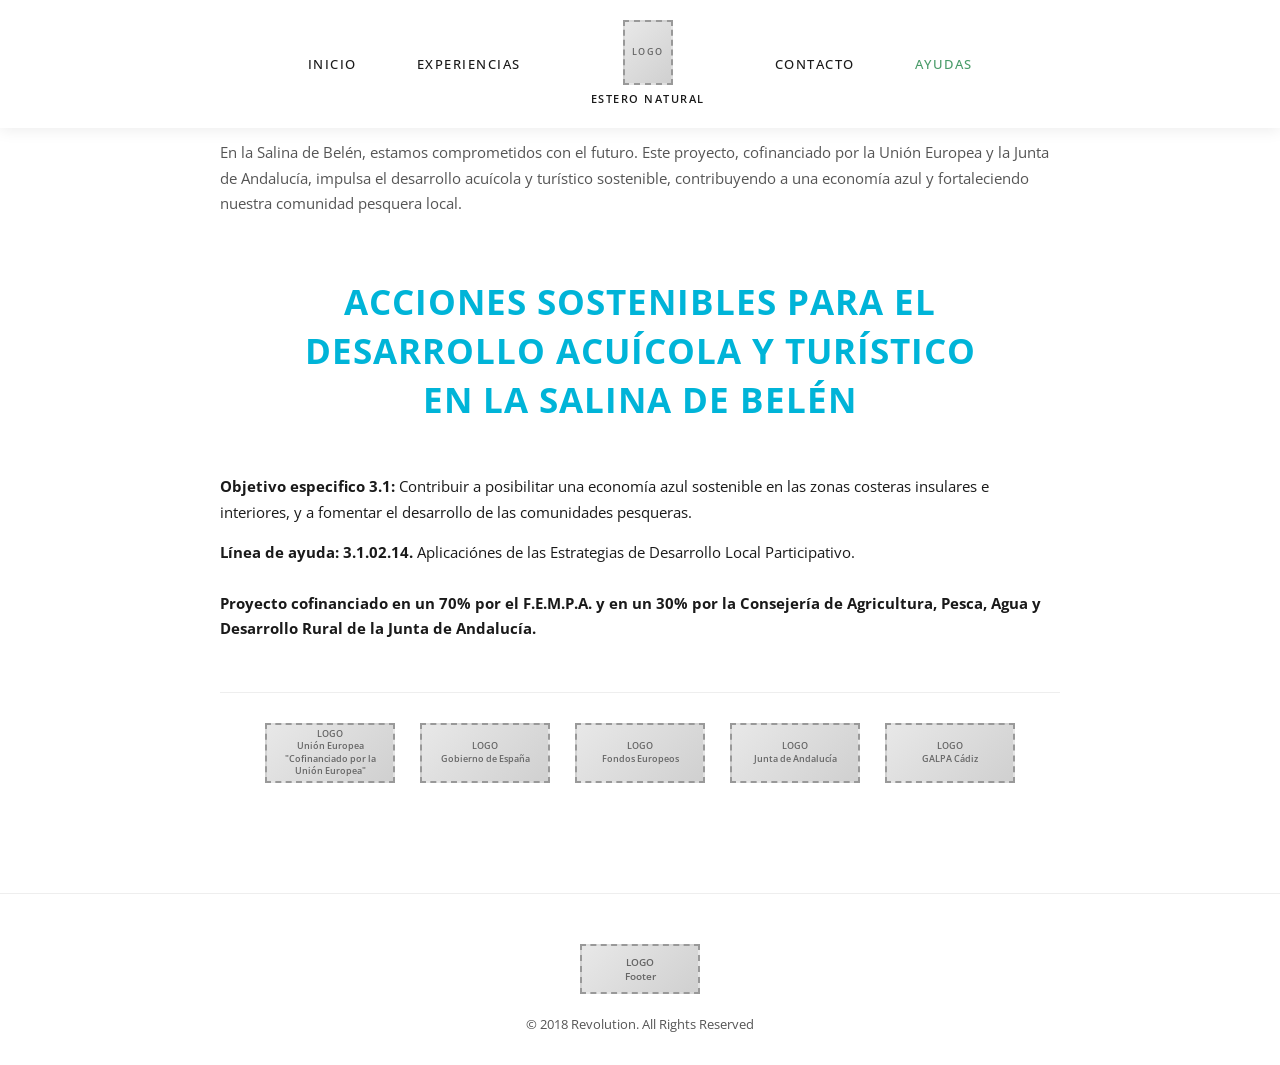
==== ayudas.html @ 08cabc5b "1" ====
<!DOCTYPE html>
<html lang="es">
<head>
  <meta charset="UTF-8">
  <meta name="viewport" content="width=device-width, initial-scale=1.0">
  <title>Ayudas - Estero Natural</title>
  <meta name="description" content="Ayudas y financiación - Proyecto cofinanciado por la Unión Europea y la Junta de Andalucía.">
  <link rel="preconnect" href="https://fonts.googleapis.com">
  <link rel="preconnect" href="https://fonts.gstatic.com" crossorigin>
  <link href="https://fonts.googleapis.com/css2?family=Cormorant+Garamond:ital,wght@0,400;0,500;0,600;1,400&family=Open+Sans:wght@400;500;600&display=swap" rel="stylesheet">
  <link rel="stylesheet" href="styles.css">
</head>
<body class="page-interior">
  <!-- Header / Navegación -->
  <header id="header" class="header-interior">
    <nav>
      <ul class="nav-list">
        <li><a href="index.html">Inicio</a></li>
        <li><a href="experiencias.html">Experiencias</a></li>
        <li class="nav-logo">
          <a href="index.html">
            <!-- PLACEHOLDER: Logo imagen -->
            <div class="image-placeholder logo-placeholder">
              <span>LOGO</span>
            </div>
            <span class="logo-text">Estero Natural</span>
          </a>
        </li>
        <li><a href="contacto.html">Contacto</a></li>
        <li><a href="ayudas.html" class="active">Ayudas</a></li>
      </ul>
    </nav>

    <!-- Menú móvil -->
    <button class="mobile-menu-btn" id="mobileMenuBtn" aria-label="Abrir menú">
      <span></span>
      <span></span>
      <span></span>
    </button>

    <div class="mobile-menu" id="mobileMenu">
      <ul>
        <li><a href="index.html">Inicio</a></li>
        <li><a href="experiencias.html">Experiencias</a></li>
        <li><a href="contacto.html">Contacto</a></li>
        <li><a href="ayudas.html">Ayudas</a></li>
      </ul>
    </div>
  </header>

  <!-- Main Content -->
  <main class="page-content ayudas-page">
    <div class="container">
      <!-- Introducción -->
      <div class="ayudas-intro">
        <p>En la Salina de Belén, estamos comprometidos con el futuro. Este proyecto, cofinanciado por la Unión Europea y la Junta de Andalucía, impulsa el desarrollo acuícola y turístico sostenible, contribuyendo a una economía azul y fortaleciendo nuestra comunidad pesquera local.</p>
      </div>

      <!-- Título principal -->
      <div class="ayudas-header">
        <h1>ACCIONES SOSTENIBLES PARA EL</h1>
        <h1>DESARROLLO ACUÍCOLA Y TURÍSTICO</h1>
        <h1>EN LA SALINA DE BELÉN</h1>
      </div>

      <!-- Objetivos -->
      <div class="ayudas-content">
        <p><strong>Objetivo especifico 3.1:</strong> Contribuir a posibilitar una economía azul sostenible en las zonas costeras insulares e interiores, y a fomentar el desarrollo de las comunidades pesqueras.</p>
        <p><strong>Línea de ayuda: 3.1.02.14.</strong> Aplicaciónes de las Estrategias de Desarrollo Local Participativo.</p>
        <p class="highlight"><strong>Proyecto cofinanciado en un 70% por el F.E.M.P.A. y en un 30% por la Consejería de Agricultura, Pesca, Agua y Desarrollo Rural de la Junta de Andalucía.</strong></p>
      </div>

      <!-- Logos institucionales -->
      <div class="ayudas-logos">
        <div class="logo-item">
          <!-- PLACEHOLDER: Logo UE -->
          <div class="image-placeholder inst-logo">
            <span>LOGO<br>Unión Europea<br>"Cofinanciado por la Unión Europea"</span>
          </div>
        </div>
        <div class="logo-item">
          <!-- PLACEHOLDER: Logo Gobierno de España -->
          <div class="image-placeholder inst-logo">
            <span>LOGO<br>Gobierno de España</span>
          </div>
        </div>
        <div class="logo-item">
          <!-- PLACEHOLDER: Logo Fondos Europeos -->
          <div class="image-placeholder inst-logo">
            <span>LOGO<br>Fondos Europeos</span>
          </div>
        </div>
        <div class="logo-item">
          <!-- PLACEHOLDER: Logo Junta de Andalucía -->
          <div class="image-placeholder inst-logo">
            <span>LOGO<br>Junta de Andalucía</span>
          </div>
        </div>
        <div class="logo-item">
          <!-- PLACEHOLDER: Logo GALPA -->
          <div class="image-placeholder inst-logo">
            <span>LOGO<br>GALPA Cádiz</span>
          </div>
        </div>
      </div>
    </div>
  </main>

  <!-- Footer -->
  <footer class="footer">
    <div class="container">
      <div class="footer-content">
        <a href="index.html" class="footer-logo-link">
          <!-- PLACEHOLDER: Logo footer -->
          <div class="image-placeholder footer-logo">
            <span>LOGO<br>Footer</span>
          </div>
        </a>
        <p>© 2018 Revolution. All Rights Reserved</p>
      </div>
    </div>
  </footer>

  <!-- Botón Scroll to Top -->
  <button id="scrollToTop" class="scroll-to-top" aria-label="Volver arriba">
    <svg xmlns="http://www.w3.org/2000/svg" width="24" height="24" viewBox="0 0 24 24" fill="none" stroke="currentColor" stroke-width="2" stroke-linecap="round" stroke-linejoin="round">
      <path d="m18 15-6-6-6 6"/>
    </svg>
  </button>

  <script src="script.js"></script>
</body>
</html>
---- styles.css ----
/* ===================================
   VARIABLES Y RESET
   =================================== */
:root {
  --color-primary: #4a9c6a;
  --color-primary-dark: #3d8a5a;
  --color-primary-light: #5ab87a;
  --color-accent: #00b4d8;
  --color-background: #ffffff;
  --color-foreground: #1a1a1a;
  --color-muted: #555555;
  --color-light-gray: #f5f5f5;
  --color-white: #ffffff;
  --color-overlay: rgba(0, 0, 0, 0.3);
  
  --font-serif: 'Cormorant Garamond', Georgia, serif;
  --font-sans: 'Open Sans', system-ui, sans-serif;
  
  --transition: all 0.3s ease;
}

*, *::before, *::after {
  box-sizing: border-box;
  margin: 0;
  padding: 0;
}

html {
  scroll-behavior: smooth;
}

body {
  font-family: var(--font-sans);
  background-color: var(--color-background);
  color: var(--color-foreground);
  line-height: 1.6;
}

img {
  max-width: 100%;
  height: auto;
  display: block;
}

a {
  text-decoration: none;
  color: inherit;
}

ul {
  list-style: none;
}

.container {
  width: 100%;
  max-width: 1100px;
  margin: 0 auto;
  padding: 0 30px;
}

/* ===================================
   PLACEHOLDERS DE IMÁGENES
   =================================== */
.image-placeholder {
  background: linear-gradient(135deg, #e8e8e8 0%, #d0d0d0 100%);
  border: 3px dashed #999;
  display: flex;
  align-items: center;
  justify-content: center;
  text-align: center;
  color: #666;
  font-weight: 600;
  font-size: 14px;
}

.image-placeholder span {
  padding: 10px;
  line-height: 1.4;
}

/* ===================================
   HEADER / NAVEGACIÓN
   =================================== */
#header {
  position: fixed;
  top: 0;
  left: 0;
  right: 0;
  z-index: 1000;
  padding: 20px 50px;
  transition: var(--transition);
}

#header.scrolled {
  background-color: var(--color-white);
  box-shadow: 0 2px 15px rgba(0, 0, 0, 0.08);
  padding: 15px 50px;
}

#header.header-interior {
  background-color: var(--color-white);
  box-shadow: 0 2px 15px rgba(0, 0, 0, 0.08);
}

#header nav {
  display: flex;
  justify-content: center;
}

.nav-list {
  display: flex;
  align-items: center;
  gap: 0;
}

.nav-list li {
  margin: 0 30px;
}

.nav-list li a {
  color: var(--color-white);
  font-size: 13px;
  font-weight: 500;
  text-transform: uppercase;
  letter-spacing: 1.5px;
  transition: var(--transition);
  position: relative;
}

.nav-list li a.active {
  color: var(--color-primary);
}

#header.scrolled .nav-list li a,
#header.header-interior .nav-list li a {
  color: var(--color-foreground);
}

#header.scrolled .nav-list li a.active,
#header.header-interior .nav-list li a.active {
  color: var(--color-primary);
}

.nav-list li a:hover {
  color: var(--color-primary);
}

.nav-logo {
  margin: 0 40px !important;
}

.nav-logo a {
  display: flex;
  flex-direction: column;
  align-items: center;
}

.logo-placeholder {
  width: 50px;
  height: 65px;
  border-radius: 0;
  font-size: 9px;
  border-width: 2px;
}

.logo-text {
  font-size: 11px;
  font-weight: 600;
  margin-top: 5px;
  color: var(--color-white);
  transition: var(--transition);
}

#header.scrolled .logo-text,
#header.header-interior .logo-text {
  color: var(--color-foreground);
}

/* Menú móvil */
.mobile-menu-btn {
  display: none;
  flex-direction: column;
  justify-content: space-between;
  width: 28px;
  height: 20px;
  background: none;
  border: none;
  cursor: pointer;
  position: absolute;
  right: 25px;
  top: 50%;
  transform: translateY(-50%);
}

.mobile-menu-btn span {
  display: block;
  width: 100%;
  height: 2px;
  background-color: var(--color-white);
  transition: var(--transition);
}

#header.scrolled .mobile-menu-btn span,
#header.header-interior .mobile-menu-btn span {
  background-color: var(--color-foreground);
}

.mobile-menu {
  display: none;
  position: absolute;
  top: 100%;
  left: 0;
  right: 0;
  background-color: var(--color-white);
  padding: 25px;
  box-shadow: 0 5px 20px rgba(0, 0, 0, 0.1);
}

.mobile-menu.active {
  display: block;
}

.mobile-menu ul {
  display: flex;
  flex-direction: column;
  gap: 18px;
}

.mobile-menu a {
  color: var(--color-foreground);
  font-size: 15px;
  font-weight: 500;
  text-transform: uppercase;
  letter-spacing: 1px;
}

.mobile-menu a.active {
  color: var(--color-primary);
}

/* ===================================
   HERO SECTION (INICIO)
   =================================== */
.hero {
  position: relative;
  height: 100vh;
  width: 100%;
  overflow: hidden;
}

.hero-bg {
  position: absolute;
  inset: 0;
  width: 100%;
  height: 100%;
  font-size: 18px;
}

.hero-overlay {
  position: absolute;
  inset: 0;
  background-color: var(--color-overlay);
}

.hero-content {
  position: relative;
  z-index: 10;
  display: flex;
  flex-direction: column;
  align-items: center;
  justify-content: center;
  height: 100%;
  text-align: center;
  color: var(--color-white);
  padding: 0 20px;
}

.hero-content h2 {
  font-family: var(--font-serif);
  font-size: clamp(2.5rem, 6vw, 4rem);
  font-weight: 400;
  letter-spacing: 3px;
}

/* ===================================
   ABOUT SECTION (INICIO)
   =================================== */
.about-section {
  padding: 80px 0;
  background-color: var(--color-background);
}

.about-grid {
  display: flex;
  align-items: flex-start;
  gap: 50px;
}

.about-image {
  flex: 0 0 250px;
}

.circle-placeholder {
  width: 230px;
  height: 230px;
  border-radius: 50%;
}

.about-content {
  flex: 1;
}

.about-content p {
  color: var(--color-muted);
  margin-bottom: 20px;
  font-size: 15px;
  line-height: 1.8;
}

.about-content .btn {
  margin-top: 15px;
}

/* ===================================
   CTA SECTION (INICIO)
   =================================== */
.cta-section {
  position: relative;
  height: 450px;
  display: flex;
  align-items: center;
  justify-content: center;
}

.cta-bg {
  position: absolute;
  inset: 0;
  width: 100%;
  height: 100%;
}

.cta-overlay {
  position: absolute;
  inset: 0;
  background-color: rgba(0, 0, 0, 0.25);
}

.cta-content {
  position: relative;
  z-index: 10;
  text-align: center;
  color: var(--color-foreground);
  padding: 0 20px;
  max-width: 800px;
}

.cta-content h2 {
  font-family: var(--font-serif);
  font-size: 2rem;
  font-style: italic;
  font-weight: 400;
}

/* ===================================
   GALLERY SECTION (INICIO)
   =================================== */
.gallery-section {
  padding: 80px 0;
  background-color: var(--color-background);
}

.gallery-header {
  text-align: center;
  margin-bottom: 40px;
}

.small-circle {
  width: 90px;
  height: 90px;
  border-radius: 50%;
  margin: 0 auto 20px;
  font-size: 11px;
}

.gallery-header h2 {
  font-family: var(--font-serif);
  font-size: 2.2rem;
  color: var(--color-foreground);
  font-weight: 400;
}

.gallery-grid {
  display: grid;
  grid-template-columns: repeat(3, 1fr);
  gap: 20px;
}

.gallery-item {
  overflow: hidden;
  transition: var(--transition);
}

.gallery-item:hover {
  opacity: 0.9;
}

.gallery-placeholder {
  height: 250px;
}

/* ===================================
   EVENTS SECTION (INICIO)
   =================================== */
.events-section {
  padding: 80px 0;
  background-color: var(--color-background);
}

.events-section > .container > h2 {
  font-family: var(--font-serif);
  font-size: 2.2rem;
  color: var(--color-foreground);
  text-align: center;
  margin-bottom: 50px;
  font-weight: 400;
}

.events-content {
  display: flex;
  flex-direction: column;
  gap: 30px;
}

.event-image {
  max-width: 100%;
}

.event-placeholder {
  height: 300px;
  width: 100%;
}

.event-details {
  font-size: 14px;
  line-height: 1.8;
  color: var(--color-muted);
}

/* ===================================
   AYUDAS PREVIEW (INICIO)
   =================================== */
.ayudas-preview {
  padding: 60px 0;
  background-color: var(--color-background);
  text-align: center;
}

.ayudas-preview h1 {
  font-family: var(--font-serif);
  font-size: 2.5rem;
  color: var(--color-foreground);
  margin-bottom: 20px;
  font-weight: 400;
}

.ayudas-preview p {
  color: var(--color-muted);
  max-width: 900px;
  margin: 0 auto 30px;
  font-size: 15px;
  line-height: 1.7;
}

/* Botones */
.btn {
  display: inline-block;
  padding: 14px 30px;
  font-size: 13px;
  font-weight: 600;
  text-transform: uppercase;
  letter-spacing: 1px;
  border-radius: 3px;
  transition: var(--transition);
  cursor: pointer;
  border: none;
}

.btn-primary {
  background-color: var(--color-primary);
  color: var(--color-white);
}

.btn-primary:hover {
  background-color: var(--color-primary-dark);
}

/* ===================================
   FOOTER
   =================================== */
.footer {
  background-color: var(--color-background);
  padding: 50px 0 30px;
  border-top: 1px solid #eee;
}

.footer-content {
  display: flex;
  flex-direction: column;
  align-items: center;
  gap: 20px;
}

.footer-logo {
  width: 120px;
  height: 50px;
  border-radius: 0;
  font-size: 10px;
  border-width: 2px;
}

.footer-logo-adventure {
  width: 180px;
  height: 60px;
}

.footer p {
  font-size: 13px;
  color: var(--color-muted);
}

/* ===================================
   SCROLL TO TOP
   =================================== */
.scroll-to-top {
  position: fixed;
  bottom: 30px;
  right: 30px;
  width: 45px;
  height: 45px;
  background-color: var(--color-primary);
  color: var(--color-white);
  border: none;
  border-radius: 50%;
  cursor: pointer;
  display: flex;
  align-items: center;
  justify-content: center;
  opacity: 0;
  visibility: hidden;
  transition: var(--transition);
  box-shadow: 0 3px 12px rgba(0, 0, 0, 0.2);
}

.scroll-to-top.visible {
  opacity: 1;
  visibility: visible;
}

.scroll-to-top:hover {
  background-color: var(--color-primary-dark);
}

/* ===================================
   PÁGINAS INTERIORES - COMÚN
   =================================== */
.page-interior {
  padding-top: 0;
}

.page-content {
  padding-top: 140px;
  padding-bottom: 80px;
  min-height: 60vh;
}

/* ===================================
   PÁGINA EXPERIENCIAS
   =================================== */
.page-header {
  max-width: 700px;
  margin-bottom: 60px;
}

.page-header h2 {
  font-family: var(--font-serif);
  font-size: 2rem;
  color: var(--color-foreground);
  margin-bottom: 20px;
  font-weight: 400;
}

.header-line {
  width: 80px;
  height: 3px;
  background-color: var(--color-primary);
  margin-bottom: 25px;
}

.page-header p {
  color: var(--color-muted);
  font-size: 15px;
  line-height: 1.7;
  margin-bottom: 15px;
}

.experiences-grid {
  display: grid;
  grid-template-columns: repeat(3, 1fr);
  gap: 40px 30px;
  margin-bottom: 50px;
}

.experience-card {
  text-align: left;
}

.experience-image {
  margin-bottom: 20px;
}

.exp-placeholder {
  height: 200px;
  width: 100%;
}

.experience-card h3 {
  font-family: var(--font-serif);
  font-size: 1.3rem;
  color: var(--color-foreground);
  margin-bottom: 12px;
  font-weight: 400;
}

.experience-card p {
  color: var(--color-muted);
  font-size: 14px;
  line-height: 1.7;
}

.reserve-section {
  text-align: center;
  margin: 50px 0;
}

.btn-reserve {
  display: inline-flex;
  align-items: center;
  gap: 10px;
}

.final-quote {
  text-align: center;
  padding: 60px 0 20px;
  border-top: 1px solid #eee;
  margin-top: 40px;
}

.final-quote h2 {
  font-family: var(--font-serif);
  font-size: 1.8rem;
  color: var(--color-foreground);
  font-weight: 400;
  line-height: 1.5;
}

/* ===================================
   PÁGINA CONTACTO
   =================================== */
.contact-page .container {
  max-width: 1000px;
}

.contact-header {
  margin-bottom: 40px;
}

.contact-header h2 {
  font-family: var(--font-serif);
  font-size: 2rem;
  color: var(--color-foreground);
  font-weight: 400;
}

.contact-grid {
  display: grid;
  grid-template-columns: 1.2fr 1fr;
  gap: 60px;
  align-items: start;
}

.contact-placeholder {
  height: 350px;
  width: 100%;
}

.contact-info {
  padding-top: 20px;
}

.contact-item {
  margin-bottom: 40px;
}

.contact-item h2 {
  font-family: var(--font-serif);
  font-size: 1.5rem;
  color: var(--color-foreground);
  margin-bottom: 10px;
  font-weight: 400;
}

.contact-item p {
  color: var(--color-foreground);
  font-size: 15px;
  line-height: 1.6;
}

/* ===================================
   PÁGINA AYUDAS
   =================================== */
.ayudas-page .container {
  max-width: 900px;
}

.ayudas-intro {
  margin-bottom: 60px;
}

.ayudas-intro p {
  color: var(--color-muted);
  font-size: 15px;
  line-height: 1.7;
}

.ayudas-header {
  text-align: center;
  margin-bottom: 50px;
}

.ayudas-header h1 {
  font-family: var(--font-sans);
  font-size: clamp(1.5rem, 4vw, 2.2rem);
  color: var(--color-accent);
  font-weight: 700;
  line-height: 1.4;
  text-transform: uppercase;
  letter-spacing: 1px;
}

.ayudas-content {
  margin-bottom: 50px;
}

.ayudas-content p {
  color: var(--color-foreground);
  font-size: 15px;
  line-height: 1.7;
  margin-bottom: 15px;
}

.ayudas-content .highlight {
  margin-top: 25px;
}

.ayudas-logos {
  display: flex;
  flex-wrap: wrap;
  justify-content: center;
  align-items: center;
  gap: 25px;
  padding: 30px 0;
  border-top: 1px solid #eee;
}

.logo-item {
  flex: 0 0 auto;
}

.inst-logo {
  width: 130px;
  height: 60px;
  font-size: 9px;
  border-width: 2px;
}

/* ===================================
   RESPONSIVE
   =================================== */
@media (max-width: 992px) {
  .about-grid {
    flex-direction: column;
    align-items: center;
    text-align: center;
  }
  
  .about-image {
    flex: none;
  }
  
  .gallery-grid {
    grid-template-columns: repeat(2, 1fr);
  }
  
  .experiences-grid {
    grid-template-columns: repeat(2, 1fr);
  }
  
  .contact-grid {
    grid-template-columns: 1fr;
    gap: 40px;
  }
}

@media (max-width: 768px) {
  #header {
    padding: 15px 20px;
  }
  
  #header nav {
    display: none;
  }
  
  .mobile-menu-btn {
    display: flex;
  }
  
  .hero-content h2 {
    font-size: 2rem;
  }
  
  .gallery-grid,
  .experiences-grid {
    grid-template-columns: 1fr;
  }
  
  .cta-section {
    height: 350px;
  }
  
  .about-section,
  .gallery-section,
  .events-section {
    padding: 50px 0;
  }
  
  .page-content {
    padding-top: 100px;
  }
  
  .ayudas-logos {
    gap: 15px;
  }
  
  .inst-logo {
    width: 100px;
    height: 50px;
  }
}

@media (max-width: 480px) {
  .container {
    padding: 0 20px;
  }
  
  .circle-placeholder {
    width: 180px;
    height: 180px;
  }
  
  .scroll-to-top {
    bottom: 20px;
    right: 20px;
    width: 40px;
    height: 40px;
  }
  
  .final-quote h2 {
    font-size: 1.4rem;
  }
}
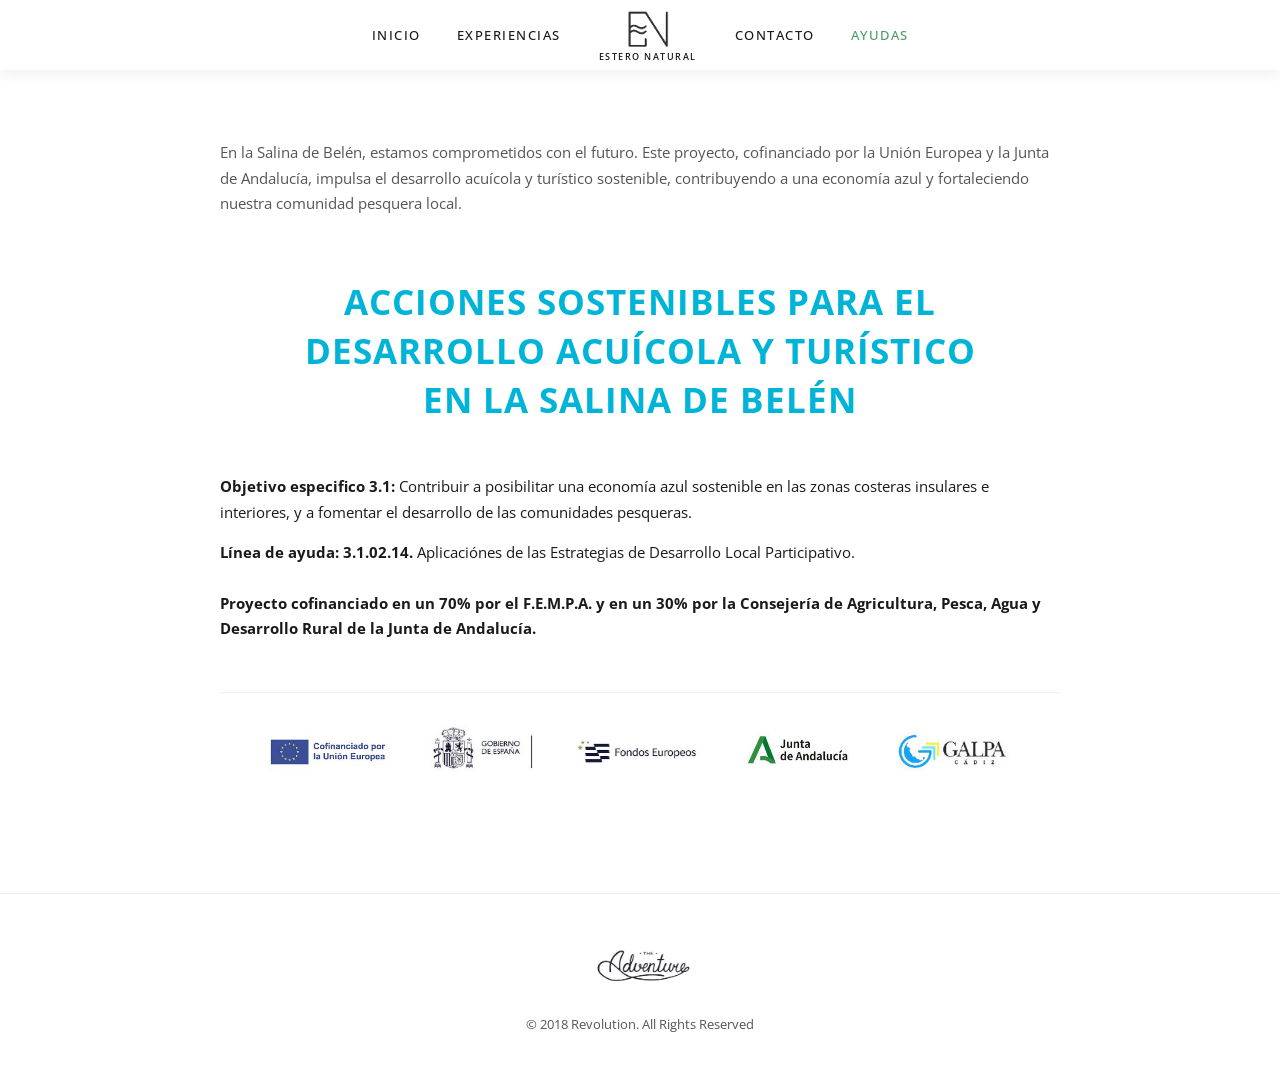
==== commit faf63b86: "0" ====
--- a/ayudas.html
+++ b/ayudas.html
@@ -19,10 +19,7 @@
         <li><a href="experiencias.html">Experiencias</a></li>
         <li class="nav-logo">
           <a href="index.html">
-            <!-- PLACEHOLDER: Logo imagen -->
-            <div class="image-placeholder logo-placeholder">
-              <span>LOGO</span>
-            </div>
+            <img src="./img/logo-navbar-negro.png" alt="Estero Natural" class="logo-img" data-logo-light="./img/en-logo-2-w.png" data-logo-dark="./img/logo-navbar-negro.png">
             <span class="logo-text">Estero Natural</span>
           </a>
         </li>
@@ -74,33 +71,23 @@
       <div class="ayudas-logos">
         <div class="logo-item">
           <!-- PLACEHOLDER: Logo UE -->
-          <div class="image-placeholder inst-logo">
-            <span>LOGO<br>Unión Europea<br>"Cofinanciado por la Unión Europea"</span>
-          </div>
+          <img src="./img/logo-ayudas-1.jpeg" alt="Logo Unión Europea" class="inst-logo inst-logo-image">
         </div>
         <div class="logo-item">
           <!-- PLACEHOLDER: Logo Gobierno de España -->
-          <div class="image-placeholder inst-logo">
-            <span>LOGO<br>Gobierno de España</span>
-          </div>
+          <img src="./img/logo-ayudas-2.jpeg" alt="Logo Gobierno de España" class="inst-logo inst-logo-image">
         </div>
         <div class="logo-item">
           <!-- PLACEHOLDER: Logo Fondos Europeos -->
-          <div class="image-placeholder inst-logo">
-            <span>LOGO<br>Fondos Europeos</span>
-          </div>
+          <img src="./img/logo-ayudas-3.jpeg" alt="Logo Fondos Europeos" class="inst-logo inst-logo-image">
         </div>
         <div class="logo-item">
           <!-- PLACEHOLDER: Logo Junta de Andalucía -->
-          <div class="image-placeholder inst-logo">
-            <span>LOGO<br>Junta de Andalucía</span>
-          </div>
+          <img src="./img/logo-ayudas-4.jpeg" alt="Logo Junta de Andalucía" class="inst-logo inst-logo-image">
         </div>
         <div class="logo-item">
           <!-- PLACEHOLDER: Logo GALPA -->
-          <div class="image-placeholder inst-logo">
-            <span>LOGO<br>GALPA Cádiz</span>
-          </div>
+          <img src="./img/logo-ayudas-5.jpeg" alt="Logo GALPA Cádiz" class="inst-logo inst-logo-image">
         </div>
       </div>
     </div>
@@ -112,9 +99,7 @@
       <div class="footer-content">
         <a href="index.html" class="footer-logo-link">
           <!-- PLACEHOLDER: Logo footer -->
-          <div class="image-placeholder footer-logo">
-            <span>LOGO<br>Footer</span>
-          </div>
+          <img src="./img/logo-footer.jpeg" alt="Logo del footer" class="footer-logo footer-logo-image">
         </a>
         <p>© 2018 Revolution. All Rights Reserved</p>
       </div>
--- a/styles.css
+++ b/styles.css
@@ -87,14 +87,14 @@
   left: 0;
   right: 0;
   z-index: 1000;
-  padding: 20px 50px;
+  padding: 8px 32px;
   transition: var(--transition);
 }
 
 #header.scrolled {
   background-color: var(--color-white);
   box-shadow: 0 2px 15px rgba(0, 0, 0, 0.08);
-  padding: 15px 50px;
+  padding: 7px 32px;
 }
 
 #header.header-interior {
@@ -114,7 +114,7 @@
 }
 
 .nav-list li {
-  margin: 0 30px;
+  margin: 0 18px;
 }
 
 .nav-list li a {
@@ -146,7 +146,7 @@
 }
 
 .nav-logo {
-  margin: 0 40px !important;
+  margin: 0 20px !important;
 }
 
 .nav-logo a {
@@ -156,17 +156,25 @@
 }
 
 .logo-placeholder {
-  width: 50px;
-  height: 65px;
+  width: 40px;
+  height: 52px;
   border-radius: 0;
+  font-size: 8px;
+  border-width: 2px;
+}
+
+.logo-img {
+  width: 42px;
+  height: auto;
+  max-height: 42px;
+  object-fit: contain;
+}
+
+.logo-text {
   font-size: 9px;
-  border-width: 2px;
-}
-
-.logo-text {
-  font-size: 11px;
   font-weight: 600;
-  margin-top: 5px;
+  margin-top: 2px;
+  line-height: 1.1;
   color: var(--color-white);
   transition: var(--transition);
 }
@@ -254,6 +262,7 @@
   width: 100%;
   height: 100%;
   font-size: 18px;
+  object-fit: cover;
 }
 
 .hero-overlay {
@@ -306,6 +315,13 @@
   border-radius: 50%;
 }
 
+.circle-image {
+  width: 230px;
+  height: 230px;
+  border-radius: 50%;
+  object-fit: cover;
+}
+
 .about-content {
   flex: 1;
 }
@@ -337,6 +353,7 @@
   inset: 0;
   width: 100%;
   height: 100%;
+  object-fit: cover;
 }
 
 .cta-overlay {
@@ -349,7 +366,7 @@
   position: relative;
   z-index: 10;
   text-align: center;
-  color: var(--color-foreground);
+  color: var(--color-white);
   padding: 0 20px;
   max-width: 800px;
 }
@@ -382,6 +399,10 @@
   font-size: 11px;
 }
 
+.decorative-image {
+  object-fit: cover;
+}
+
 .gallery-header h2 {
   font-family: var(--font-serif);
   font-size: 2.2rem;
@@ -408,6 +429,11 @@
   height: 250px;
 }
 
+.gallery-image {
+  width: 100%;
+  object-fit: cover;
+}
+
 /* ===================================
    EVENTS SECTION (INICIO)
    =================================== */
@@ -438,6 +464,10 @@
 .event-placeholder {
   height: 300px;
   width: 100%;
+}
+
+.event-image-file {
+  object-fit: cover;
 }
 
 .event-details {
@@ -518,6 +548,10 @@
   border-width: 2px;
 }
 
+.footer-logo-image {
+  object-fit: contain;
+}
+
 .footer-logo-adventure {
   width: 180px;
   height: 60px;
@@ -623,6 +657,10 @@
   width: 100%;
 }
 
+.exp-image-file {
+  object-fit: cover;
+}
+
 .experience-card h3 {
   font-family: var(--font-serif);
   font-size: 1.3rem;
@@ -783,6 +821,10 @@
   border-width: 2px;
 }
 
+.inst-logo-image {
+  object-fit: contain;
+}
+
 /* ===================================
    RESPONSIVE
    =================================== */
@@ -813,7 +855,7 @@
 
 @media (max-width: 768px) {
   #header {
-    padding: 15px 20px;
+    padding: 10px 16px;
   }
   
   #header nav {
@@ -863,6 +905,11 @@
   }
   
   .circle-placeholder {
+    width: 180px;
+    height: 180px;
+  }
+
+  .circle-image {
     width: 180px;
     height: 180px;
   }
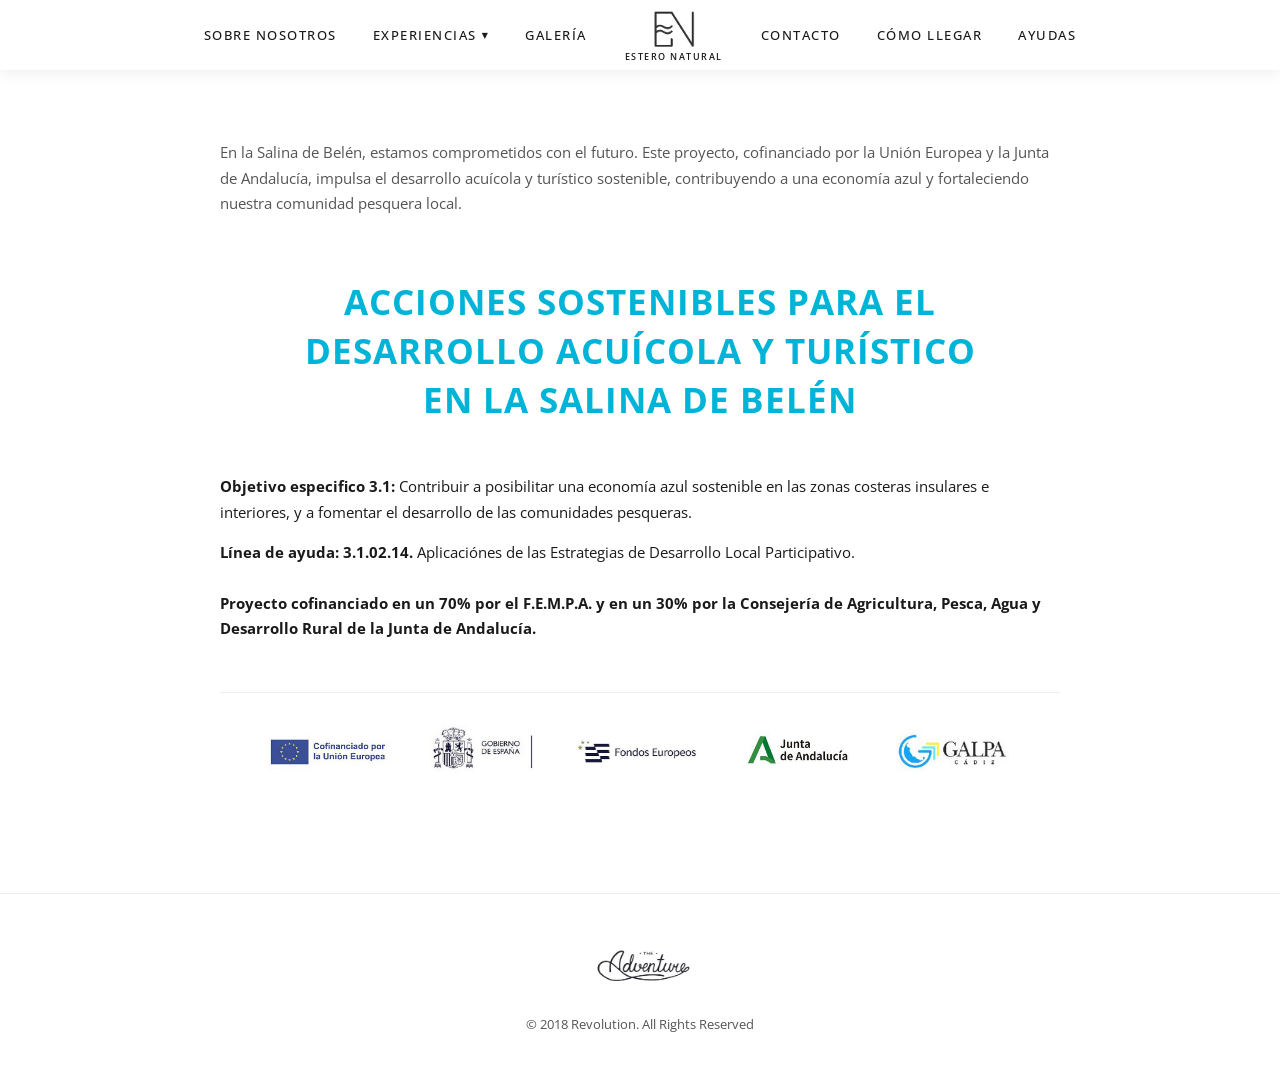
==== commit 69806cfe: ",,," ====
--- a/ayudas.html
+++ b/ayudas.html
@@ -12,19 +12,27 @@
 </head>
 <body class="page-interior">
   <!-- Header / Navegación -->
-  <header id="header" class="header-interior">
+  <header id="header">
     <nav>
       <ul class="nav-list">
-        <li><a href="index.html">Inicio</a></li>
-        <li><a href="experiencias.html">Experiencias</a></li>
+        <li><a href="#sobre-nosotros">Sobre Nosotros</a></li>
+        <li class="nav-dropdown">
+          <a href="#" class="nav-dropdown-toggle" aria-expanded="false">Experiencias <span class="dropdown-arrow">&#9660;</span></a>
+          <div class="nav-dropdown-menu">
+            <a href="tour-libre.html">Tour Libre</a>
+            <a href="visitas-grupo.html">Visitas en Grupo</a>
+          </div>
+        </li>
+        <li><a href="galeria.html">Galería</a></li>
         <li class="nav-logo">
           <a href="index.html">
-            <img src="./img/logo-navbar-negro.png" alt="Estero Natural" class="logo-img" data-logo-light="./img/en-logo-2-w.png" data-logo-dark="./img/logo-navbar-negro.png">
+            <img src="./img/en-logo-2-w.png" alt="Estero Natural" class="logo-img" data-logo-light="./img/en-logo-2-w.png" data-logo-dark="./img/logo-navbar-negro.png">
             <span class="logo-text">Estero Natural</span>
           </a>
         </li>
         <li><a href="contacto.html">Contacto</a></li>
-        <li><a href="ayudas.html" class="active">Ayudas</a></li>
+        <li><a href="como-llegar.html">Cómo Llegar</a></li>
+        <li><a href="ayudas.html">Ayudas</a></li>
       </ul>
     </nav>
 
--- a/styles.css
+++ b/styles.css
@@ -247,6 +247,117 @@
 }
 
 /* ===================================
+   DROPDOWN DE NAVEGACIÓN
+   =================================== */
+.nav-dropdown {
+  position: relative;
+}
+
+.nav-dropdown-toggle {
+  display: flex;
+  align-items: center;
+  gap: 5px;
+  cursor: pointer;
+}
+
+.dropdown-arrow {
+  font-size: 8px;
+  transition: transform 0.25s ease;
+  display: inline-block;
+  line-height: 1;
+}
+
+.nav-dropdown:hover .dropdown-arrow,
+.nav-dropdown.open .dropdown-arrow {
+  transform: rotate(180deg);
+}
+
+.nav-dropdown-menu {
+  position: absolute;
+  top: calc(100% + 12px);
+  left: 50%;
+  transform: translateX(-50%);
+  background-color: var(--color-white);
+  border-top: 2px solid var(--color-primary);
+  box-shadow: 0 8px 24px rgba(0, 0, 0, 0.12);
+  min-width: 170px;
+  opacity: 0;
+  visibility: hidden;
+  pointer-events: none;
+  transition: opacity 0.2s ease, transform 0.2s ease;
+  transform: translateX(-50%) translateY(-6px);
+  z-index: 200;
+}
+
+.nav-dropdown:hover .nav-dropdown-menu,
+.nav-dropdown.open .nav-dropdown-menu {
+  opacity: 1;
+  visibility: visible;
+  pointer-events: auto;
+  transform: translateX(-50%) translateY(0);
+}
+
+.nav-dropdown-menu a {
+  display: block;
+  padding: 11px 18px;
+  font-size: 12px;
+  font-weight: 500;
+  text-transform: uppercase;
+  letter-spacing: 1.2px;
+  color: var(--color-foreground) !important;
+  border-bottom: 1px solid #f0f0f0;
+  transition: var(--transition);
+  white-space: nowrap;
+}
+
+.nav-dropdown-menu a:last-child {
+  border-bottom: none;
+}
+
+.nav-dropdown-menu a:hover {
+  background-color: var(--color-light-gray);
+  color: var(--color-primary) !important;
+  padding-left: 24px;
+}
+
+/* Dropdown móvil */
+.mobile-dropdown-toggle {
+  display: flex;
+  align-items: center;
+  justify-content: space-between;
+  width: 100%;
+}
+
+.mobile-dropdown-menu {
+  display: none;
+  padding-left: 16px;
+  margin-top: 10px;
+  border-left: 2px solid var(--color-primary);
+}
+
+.mobile-dropdown.open .mobile-dropdown-menu {
+  display: block;
+}
+
+.mobile-dropdown.open .dropdown-arrow {
+  transform: rotate(180deg);
+}
+
+.mobile-dropdown-menu li {
+  padding: 6px 0;
+}
+
+.mobile-dropdown-menu a {
+  font-size: 13px !important;
+  letter-spacing: 0.8px !important;
+  color: var(--color-muted) !important;
+}
+
+.mobile-dropdown-menu a:hover {
+  color: var(--color-primary) !important;
+}
+
+/* ===================================
    HERO SECTION (INICIO)
    =================================== */
 .hero {
@@ -899,6 +1010,355 @@
   }
 }
 
+/* ===================================
+   VISITAS GUIADAS - ESTILOS ESPECÍFICOS
+   =================================== */
+.visitas-page {
+  padding-top: 140px;
+  padding-bottom: 100px;
+}
+
+.visitas-page .page-header {
+  text-align: center;
+  max-width: 700px;
+  margin: 0 auto 60px;
+}
+
+.visitas-page .page-header h1 {
+  font-family: var(--font-serif);
+  font-size: 2.5rem;
+  color: var(--color-foreground);
+  margin-bottom: 15px;
+  font-weight: 400;
+}
+
+.visitas-page .page-header .header-line {
+  margin: 0 auto 25px;
+}
+
+.intro-text {
+  font-family: var(--font-serif);
+  font-size: 1.3rem;
+  color: var(--color-primary);
+  font-style: italic;
+}
+
+/* Secciones */
+.visita-section {
+  margin-bottom: 90px;
+}
+
+.section-header {
+  margin-bottom: 35px;
+  padding-bottom: 20px;
+  border-bottom: 1px solid #e8e8e8;
+}
+
+.section-header h2 {
+  font-family: var(--font-serif);
+  font-size: 1.9rem;
+  color: var(--color-foreground);
+  margin-bottom: 8px;
+  font-weight: 400;
+}
+
+.section-subtitle {
+  font-family: var(--font-serif);
+  font-size: 1.05rem;
+  color: var(--color-primary);
+  font-style: italic;
+}
+
+/* Visita Card */
+.visita-card {
+  background-color: var(--color-white);
+  border: 1px solid #e5e5e5;
+  border-radius: 8px;
+  padding: 40px;
+  box-shadow: 0 2px 15px rgba(0, 0, 0, 0.05);
+}
+
+.visita-desc {
+  color: var(--color-muted);
+  font-size: 15px;
+  line-height: 1.8;
+  margin-bottom: 35px;
+  max-width: 680px;
+}
+
+/* Layout dos columnas dentro de cards */
+.visita-two-col {
+  display: grid;
+  grid-template-columns: 1fr 1fr;
+  gap: 40px;
+  margin-bottom: 35px;
+}
+
+/* Incluye Lista */
+.incluye-lista {
+  margin-bottom: 0;
+}
+
+.incluye-lista h4 {
+  font-size: 11px;
+  text-transform: uppercase;
+  letter-spacing: 1.5px;
+  color: var(--color-foreground);
+  margin-bottom: 16px;
+  font-weight: 600;
+}
+
+.incluye-lista ul {
+  list-style: none;
+  padding: 0;
+}
+
+.incluye-lista li {
+  position: relative;
+  padding-left: 20px;
+  margin-bottom: 10px;
+  color: var(--color-muted);
+  font-size: 14px;
+  line-height: 1.6;
+}
+
+.incluye-lista li::before {
+  content: "—";
+  position: absolute;
+  left: 0;
+  color: var(--color-primary);
+}
+
+/* Datos de visita (precio, horario…) */
+.visita-datos {
+  display: flex;
+  flex-direction: column;
+  gap: 16px;
+}
+
+.dato-item {
+  display: flex;
+  flex-direction: column;
+  gap: 3px;
+}
+
+.dato-label {
+  font-size: 11px;
+  text-transform: uppercase;
+  letter-spacing: 1.5px;
+  color: var(--color-muted);
+  font-weight: 600;
+}
+
+.dato-valor {
+  font-size: 15px;
+  color: var(--color-foreground);
+}
+
+/* Packs Grid */
+.packs-grid {
+  display: grid;
+  grid-template-columns: repeat(2, 1fr);
+  gap: 30px;
+}
+
+.pack-card {
+  background-color: var(--color-white);
+  border: 1px solid #e5e5e5;
+  border-radius: 8px;
+  overflow: hidden;
+  box-shadow: 0 2px 15px rgba(0, 0, 0, 0.05);
+  display: flex;
+  flex-direction: column;
+  transition: var(--transition);
+}
+
+.pack-card:hover {
+  box-shadow: 0 6px 28px rgba(0, 0, 0, 0.09);
+  transform: translateY(-3px);
+}
+
+.pack-card.featured {
+  border: 2px solid var(--color-primary);
+}
+
+.pack-header {
+  padding: 28px 30px 24px;
+  background-color: var(--color-light-gray);
+  border-bottom: 1px solid #e5e5e5;
+}
+
+.pack-badge {
+  display: inline-block;
+  background-color: var(--color-primary);
+  color: var(--color-white);
+  font-size: 10px;
+  font-weight: 600;
+  text-transform: uppercase;
+  letter-spacing: 1.5px;
+  padding: 5px 12px;
+  border-radius: 3px;
+  margin-bottom: 14px;
+}
+
+.pack-header h3 {
+  font-family: var(--font-serif);
+  font-size: 1.4rem;
+  color: var(--color-foreground);
+  font-weight: 400;
+  line-height: 1.3;
+}
+
+.pack-content {
+  padding: 30px;
+  flex: 1;
+  display: flex;
+  flex-direction: column;
+}
+
+.pack-content .incluye-lista {
+  flex: 1;
+  margin-bottom: 0;
+}
+
+.pack-info {
+  margin-top: 28px;
+  padding-top: 24px;
+  border-top: 1px solid #e8e8e8;
+}
+
+.precio-principal {
+  font-family: var(--font-serif);
+  font-size: 2.2rem;
+  color: var(--color-primary);
+  margin-bottom: 8px;
+  line-height: 1;
+}
+
+.precio-principal span {
+  font-family: var(--font-sans);
+  font-size: 14px;
+  color: var(--color-muted);
+}
+
+.precio-extras {
+  display: flex;
+  flex-direction: column;
+  gap: 4px;
+  margin-bottom: 16px;
+}
+
+.precio-extras span {
+  font-size: 13px;
+  color: var(--color-muted);
+}
+
+.pack-detalles {
+  display: flex;
+  gap: 20px;
+  font-size: 12px;
+  text-transform: uppercase;
+  letter-spacing: 0.8px;
+  color: var(--color-muted);
+  margin-bottom: 24px;
+}
+
+/* Botón Reservar */
+.btn-reserve {
+  display: block;
+  text-align: center;
+  margin-top: auto;
+}
+
+/* Experiencias de temporada */
+.temporada-card {
+  background-color: var(--color-white);
+  border: 1px solid #e5e5e5;
+  border-radius: 8px;
+  padding: 40px;
+  margin-bottom: 30px;
+  box-shadow: 0 2px 15px rgba(0, 0, 0, 0.05);
+}
+
+.temporada-card:last-of-type {
+  margin-bottom: 0;
+}
+
+.temporada-badge {
+  display: inline-block;
+  border: 1px solid var(--color-primary);
+  color: var(--color-primary);
+  font-size: 10px;
+  font-weight: 600;
+  text-transform: uppercase;
+  letter-spacing: 1.5px;
+  padding: 5px 14px;
+  border-radius: 20px;
+  margin-bottom: 18px;
+}
+
+.temporada-card h3 {
+  font-family: var(--font-serif);
+  font-size: 1.7rem;
+  color: var(--color-foreground);
+  margin-bottom: 12px;
+  font-weight: 400;
+}
+
+.temporada-intro {
+  color: var(--color-muted);
+  font-size: 15px;
+  line-height: 1.8;
+  margin-bottom: 30px;
+  max-width: 640px;
+}
+
+/* CTA Final */
+.cta-final {
+  margin-top: 20px;
+  text-align: center;
+}
+
+.cta-content-box {
+  background-color: var(--color-light-gray);
+  border: 1px solid #e5e5e5;
+  padding: 60px 50px;
+  border-radius: 8px;
+}
+
+.cta-content-box .quote {
+  font-family: var(--font-serif);
+  font-size: 1.15rem;
+  font-style: italic;
+  color: var(--color-muted);
+  margin-bottom: 35px;
+  max-width: 580px;
+  margin-left: auto;
+  margin-right: auto;
+  line-height: 1.7;
+}
+
+.cta-content-box h3 {
+  font-family: var(--font-serif);
+  font-size: 1.8rem;
+  color: var(--color-foreground);
+  margin-bottom: 12px;
+  font-weight: 400;
+}
+
+.cta-content-box p {
+  font-size: 15px;
+  color: var(--color-muted);
+  margin-bottom: 30px;
+  line-height: 1.7;
+}
+
+.btn-large {
+  padding: 14px 40px;
+  font-size: 13px;
+  letter-spacing: 0.5px;
+}
+
 @media (max-width: 480px) {
   .container {
     padding: 0 20px;
